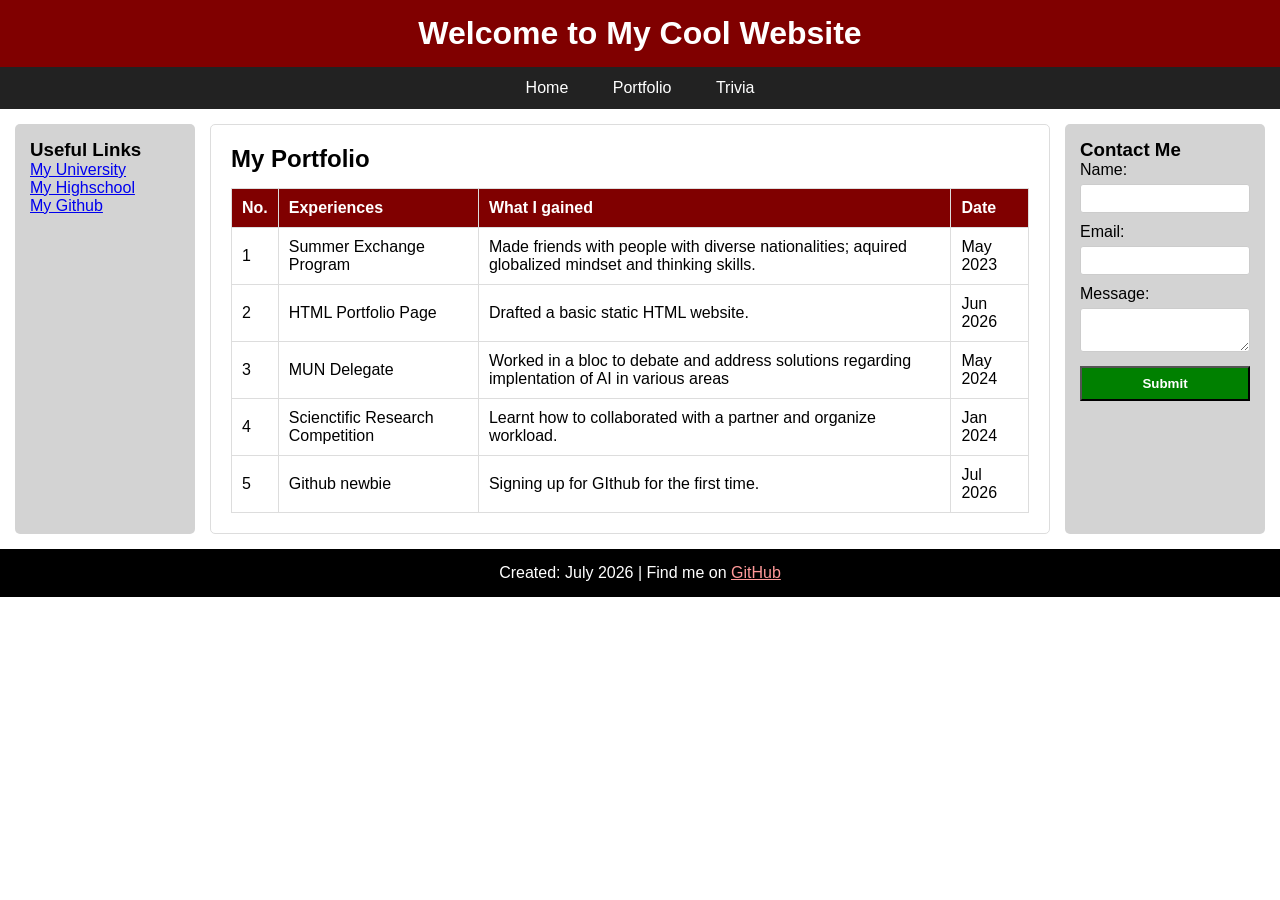
==== portfolio.html @ 93012fee "Rename portfolio to portfolio.html" ====
<!DOCTYPE html>
<html lang="en">
<head>
    <meta charset="UTF-8">
    <title>Portfolio</title>
    <link rel="stylesheet" href="style.css">
</head>
<body>

    <header>
        <h1>Welcome to My Cool Website</h1>
    </header>

    <nav>
        <a href="index.html">Home</a>
        <a href="portfolio.html">Portfolio</a>
        <a href="trivia.html">Trivia</a>
    </nav>

    <div class="container">
        <!-- Left Sidebar -->
        <aside class="left-sidebar">
            <h3>Useful Links</h3>
            <p><a href="https://en.ritsumei.ac.jp/" target="_blank">My University</a></p>
            <p><a href="https://www.google.com/search?q=my+highschool&rlz=1C1HKFL_jaJP1206JP1206&oq=my+highschool&gs_lcrp=EgZjaHJvbWUyBggAEEUYOTIHCAEQABiABDIICAIQABgWGB4yCAgDEAAYFhgeMggIBBAAGBYYHjIICAUQABgWGB4yCAgGEAAYFhgeMggIBxAAGBYYHjIKCAgQABgKGBYYHjIICAkQABgWGB7SAQg0NTQ5ajBqN6gCALACAA&sourceid=chrome&source=chrome.ob&ie=UTF-8" target="_blank">My Highschool</a></p>
            <p><a href="https://github.com" target="_blank">My Github</a></p>
        </aside>

        <main>
            <h2>My Portfolio</h2>
            <table>
                <thead>
                    <tr>
                        <th>No.</th>
                        <th>Experiences</th>
                        <th>What I gained</th>
                        <th>Date</th>
                    </tr>
                </thead>
                <tbody>
                    <tr>
                        <td>1</td>
                        <td>Summer Exchange Program</td>
                        <td>Made friends with people with diverse nationalities; aquired globalized mindset and thinking skills.</td>
                        <td>May 2023</td>
                    </tr>
                    <tr>
                        <td>2</td>
                        <td>HTML Portfolio Page</td>
                        <td>Drafted a basic static HTML website.</td>
                        <td>Jun 2026</td>
                    </tr>
                    <tr>
                        <td>3</td>
                        <td>MUN Delegate</td>
                        <td>Worked in a bloc to debate and address solutions regarding implentation of AI in various areas</td>
                        <td>May 2024</td>
                    </tr>
                    <tr>
                        <td>4</td>
                        <td>Scienctific Research Competition</td>
                        <td>Learnt how to collaborated with a partner and organize workload.</td>
                        <td>Jan 2024</td>
                    </tr>
                    <tr>
                        <td>5</td>
                        <td>Github newbie</td>
                        <td>Signing up for GIthub for the first time.</td>
                        <td>Jul 2026</td>
                    </tr>
                </tbody>
            </table>
        </main>

        <!-- Right Sidebar -->
        <aside class="right-sidebar">
            <h3>Contact Me</h3>
            <form onsubmit="alert('Message sent successfully!'); return true;">
                <label>Name: <input type="text" required></label>
                <label>Email: <input type="email" required></label>
                <label>Message: <textarea required></textarea></label>
                <button type="submit">Submit</button>
            </form>
        </aside>
    </div>

    <footer>
        <p>Created: July 2026 | Find me on <a href="https://github.com" target="_blank">GitHub</a></p>
    </footer>

</body>
</html>
---- style.css ----
* {
    box-sizing: border-box;
    margin: 0;
    padding: 0;
    font-family: sans-serif;
}

body {
    background-color: white;
    color: black;
}

header {
    background-color: maroon;
    color: white;
    text-align: center;
    padding: 15px;
}


nav {
    background-color: #222;
    text-align: center;
}

nav a {
    display: inline-block;
    color: white;
    text-decoration: none;
    padding: 12px 20px;
    transition: 0.2s;
}

nav a:hover {
    background-color: #800000;
    color: green;
    font-weight: bold;
}

.container {
    display: grid;
    grid-template-columns: 180px 1fr 200px;
    gap: 15px;
    padding: 15px;
}


.left-sidebar {
    background: lightgray;
    padding: 15px;
    border-radius: 5px;
}

main {
    background: white;
    padding: 20px;
    border-radius: 5px;
    border: 1px solid #ddd;
}

.right-sidebar {
    background: lightgray;
    padding: 15px;
    border-radius: 5px;
}

.right-sidebar input, .right-sidebar textarea {
    width: 100%;
    margin: 5px 0 10px;
    padding: 6px;
    border: 1px solid #ccc;
    border-radius: 3px;
}

.right-sidebar button {
    background: green;
    color: white;
    border: 2;
    padding: 8px;
    width: 100%;
    cursor: pointer;
    font-weight: bold;
}


footer {
    background-color: black;
    color: white;
    text-align: center;
    padding: 15px;
}

footer a {
    color: #ff9999;
}

/* Table styling for Portfolio */
table {
    width: 100%;
    border-collapse: collapse;
    margin-top: 15px;
}

th, td {
    border: 1px solid #ddd;
    padding: 10px;
    text-align: left;
}

th {
    background-color: #800000;
    color: white;
}

/* Simple Responsive Design */
@media (max-width: 768px) {
    .container {
        grid-template-columns: 1fr;
    }
}
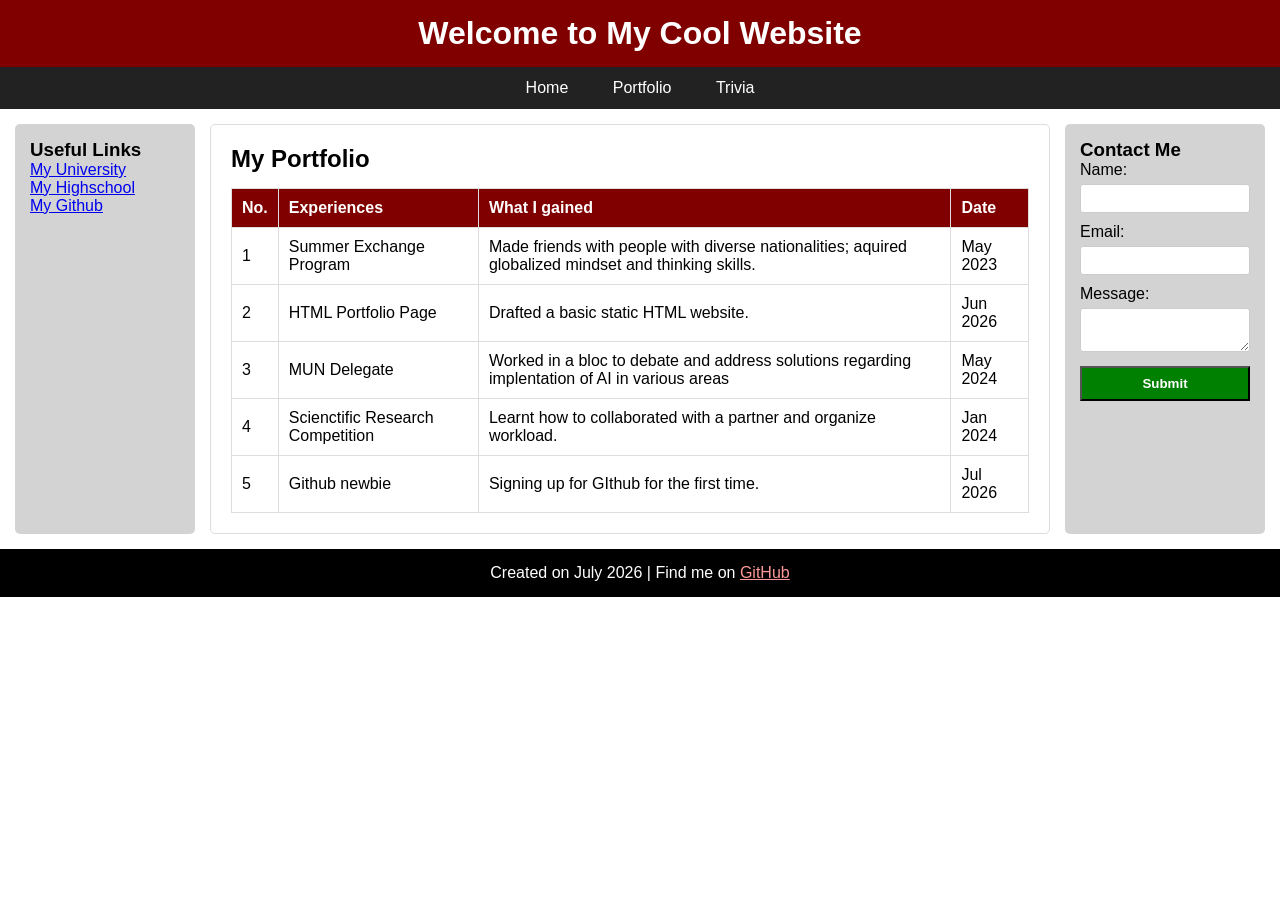
==== commit 9aef09bf: "Update portfolio.html" ====
--- a/portfolio.html
+++ b/portfolio.html
@@ -85,7 +85,7 @@
     </div>
 
     <footer>
-        <p>Created: July 2026 | Find me on <a href="https://github.com" target="_blank">GitHub</a></p>
+        <p>Created on July 2026 | Find me on <a href="https://github.com" target="_blank">GitHub</a></p>
     </footer>
 
 </body>
